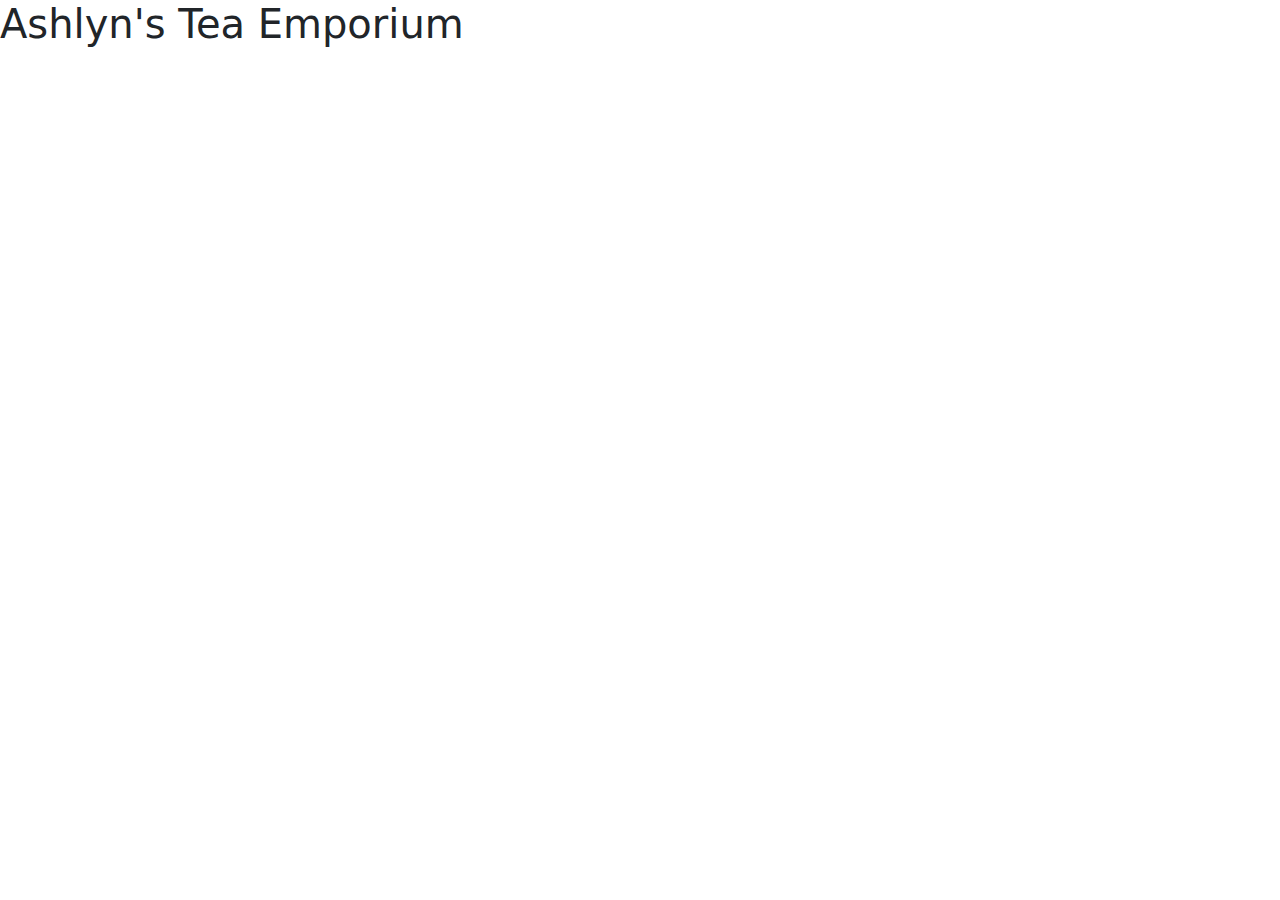
==== index.html @ 47ded027 "Added project structure and basic html to index" ====
<!doctype html>
<html lang="en">

<head>
    <meta charset="utf-8">
    <meta name="viewport" content="width=device-width, initial-
scale=1">
    <title>Bootstrap example</title>
    <link href="https://cdn.jsdelivr.net/npm/bootstrap@5.2.0-
beta1/dist/css/bootstrap.min.css" rel="stylesheet" integrity="sha384-
0evHe/X+R7YkIZDRvuzKMRqM+OrBnVFBL6DOitfPri4tjfHxaWutUpFmBp4vmVo
r" crossorigin="anonymous">
</head>

<body>
    <!-- this includes both the Bootstrap and Popper JS -->
    <script src="https://cdn.jsdelivr.net/npm/bootstrap@5.2.0-
beta1/dist/js/bootstrap.bundle.min.js" integrity="sha384-
pprn3073KE6tl6bjs2QrFaJGz5/SUsLqktiwsUTF55Jfv3qYSDhgCecCxMW52nD
2" crossorigin="anonymous"></script>

    <header>
        <h1>Ashlyn's Tea Emporium</h1>
       
    </header>

    <main>
     
    </main>

</body>

</html>
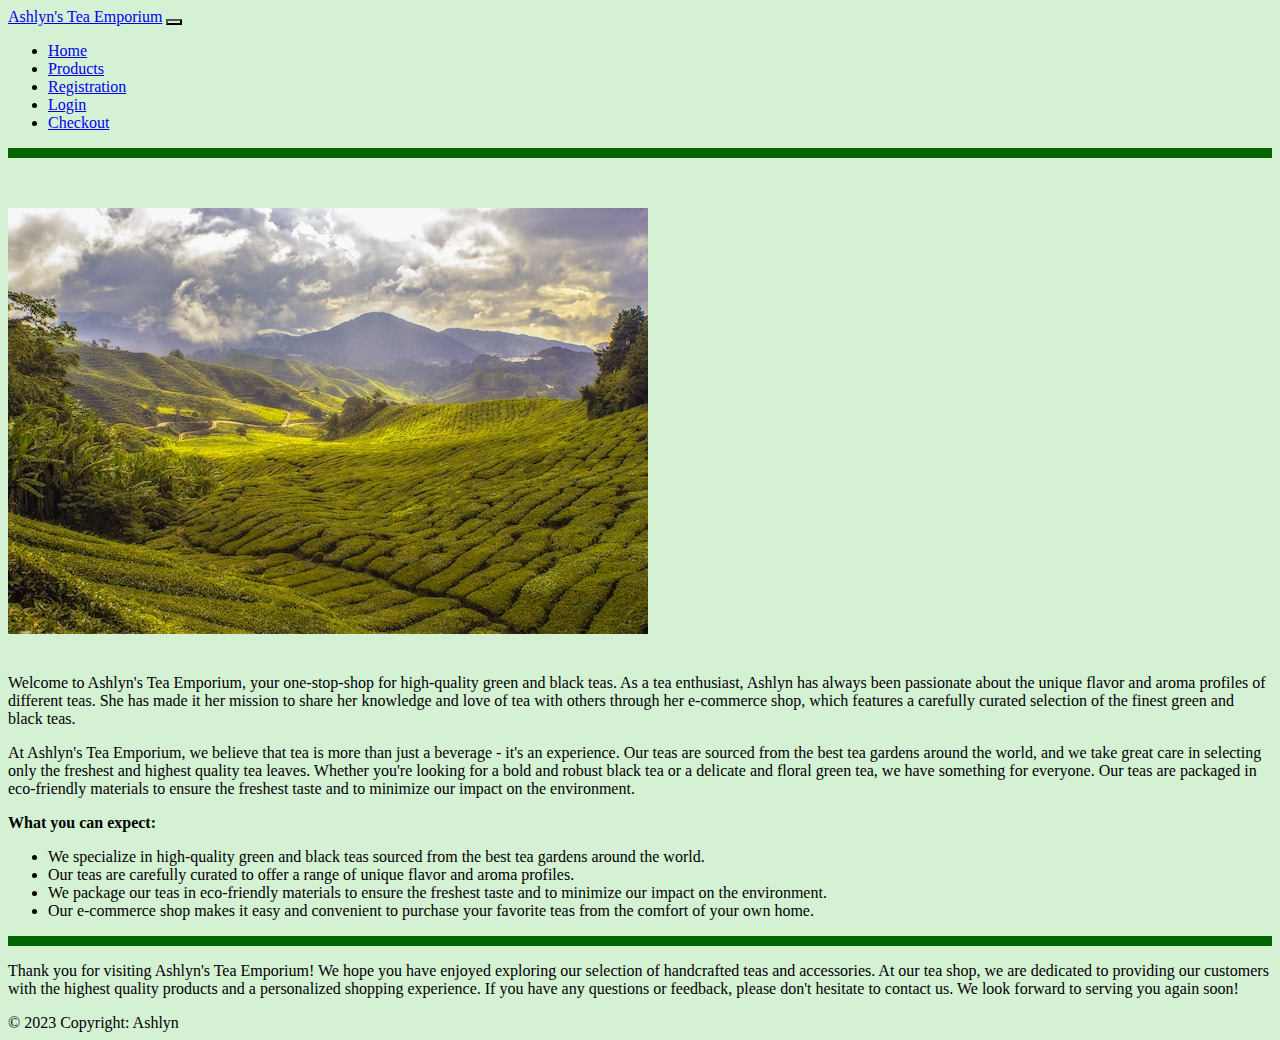
==== commit a7ede223: "w/e" ====
--- a/index.html
+++ b/index.html
@@ -5,29 +5,126 @@
     <meta charset="utf-8">
     <meta name="viewport" content="width=device-width, initial-
 scale=1">
-    <title>Bootstrap example</title>
-    <link href="https://cdn.jsdelivr.net/npm/bootstrap@5.2.0-
-beta1/dist/css/bootstrap.min.css" rel="stylesheet" integrity="sha384-
-0evHe/X+R7YkIZDRvuzKMRqM+OrBnVFBL6DOitfPri4tjfHxaWutUpFmBp4vmVo
-r" crossorigin="anonymous">
+    <title>Ashlyn's Tea Emporium</title>
+    <link href="https://cdn.jsdelivr.net/npm/bootstrap@5.2.3/dist/css/bootstrap.min.css" rel="stylesheet"
+        integrity="sha384-rbsA2VBKQhggwzxH7pPCaAqO46MgnOM80zW1RWuH61DGLwZJEdK2Kadq2F9CUG65" crossorigin="anonymous">
+    <link rel="stylesheet" href="styles/stylesheet.css">
 </head>
 
 <body>
     <!-- this includes both the Bootstrap and Popper JS -->
-    <script src="https://cdn.jsdelivr.net/npm/bootstrap@5.2.0-
-beta1/dist/js/bootstrap.bundle.min.js" integrity="sha384-
-pprn3073KE6tl6bjs2QrFaJGz5/SUsLqktiwsUTF55Jfv3qYSDhgCecCxMW52nD
-2" crossorigin="anonymous"></script>
+    <script src="https://cdn.jsdelivr.net/npm/bootstrap@5.2.3/dist/js/bootstrap.bundle.min.js"
+        integrity="sha384-kenU1KFdBIe4zVF0s0G1M5b4hcpxyD9F7jL+jjXkk+Q2h455rYXK/7HAuoJl+0I4"
+        crossorigin="anonymous"></script>
+
 
     <header>
-        <h1>Ashlyn's Tea Emporium</h1>
-       
+        <!--Added the navigation at the top-->
+        <nav class="navbar navbar-expand-lg bg-body-tertiary">
+            <div class="container-fluid">
+                <a class="navbar-brand" href="index.html">Ashlyn's Tea Emporium</a>
+                <button class="navbar-toggler" type="button" data-bs-toggle="collapse"
+                    data-bs-target="#navbarSupportedContent" aria-controls="navbarSupportedContent"
+                    aria-expanded="false" aria-label="Toggle navigation">
+                    <span class="navbar-toggler-icon"></span>
+                </button>
+                <div class="collapse navbar-collapse" id="navbarSupportedContent">
+                    <ul class="navbar-nav me-auto mb-2 mb-lg-0">
+                        <li class="nav-item">
+                            <a class="nav-link active" aria-current="page" href="index.html">Home</a>
+                        </li>
+                        <li class="nav-item">
+                            <a class="nav-link" href="products.html">Products</a>
+                        </li>
+                        <li class="nav-item">
+                            <a class="nav-link" href="registration.html">Registration</a>
+                        </li>
+                        <li class="nav-item">
+                            <a class="nav-link" href="login.html">Login</a>
+                        </li>
+                        <li class="nav-item">
+                            <a class="nav-link" href="checkout.html">Checkout</a>
+                        </li>
+                    </ul>
+                </div>
+            </div>
+        </nav>
     </header>
+    <main>
 
-    <main>
-     
+        <!-- container for styling the img-->
+        <div class="text-center border-darkgreen">
+            <img src="images/teafarm.jpg" id="img1" class="" alt="picture of a teafarm">
+        </div>
+
+        <!-- container for the text content-->
+        <div class="container p-4">
+            <p>
+                Welcome to Ashlyn's Tea Emporium, your one-stop-shop for high-quality green and black teas. As a tea
+                enthusiast, Ashlyn has always been passionate about the unique flavor and aroma profiles of different
+                teas. She has made it her mission to share her knowledge and love of tea with others through her
+                e-commerce shop, which features a carefully curated selection of the finest green and black teas.
+            </p>
+
+            <p>
+                At Ashlyn's Tea Emporium, we believe that tea is more than just a beverage - it's an experience. Our
+                teas are sourced from the best tea gardens around the world, and we take great care in selecting only
+                the freshest and highest quality tea leaves. Whether you're looking for a bold and robust black tea or a
+                delicate and floral green tea, we have something for everyone. Our teas are packaged in eco-friendly
+                materials to ensure the freshest taste and to minimize our impact on the environment.
+            </p>
+
+            <p>
+                <b>What you can expect:</b>
+            <ul>
+                <li>
+                    We specialize in high-quality green and black teas sourced from the best tea gardens around the
+                    world.
+                </li>
+                <li>
+                    Our teas are carefully curated to offer a range of unique flavor and aroma profiles.
+                </li>
+                <li>
+                    We package our teas in eco-friendly materials to ensure the freshest taste and to minimize our
+                    impact on the environment.
+                </li>
+                <li>
+                    Our e-commerce shop makes it easy and convenient to purchase your favorite teas from the comfort of
+                    your own home.
+                </li>
+            </ul>
+
+        </div>
     </main>
 
+    <!-- Footer -->
+    <footer class=" text-center border-top pt-3 border-darkgreen">
+        <!-- Grid container -->
+        <div class="container p-4">
+
+
+
+            <div class="mb-4">
+                <p>
+                    Thank you for visiting Ashlyn's Tea Emporium! We hope you have enjoyed exploring our selection of
+                    handcrafted teas and accessories. At our tea shop, we are dedicated to providing our customers with
+                    the highest quality products and a personalized shopping experience. If you have any questions or
+                    feedback, please don't hesitate to contact us. We look forward to serving you again soon!
+                </p>
+            </div>
+
+
+        </div>
+        <!-- Grid container -->
+
+        <!-- Copyright -->
+        <div class="text-center p-3">
+            © 2023 Copyright: Ashlyn
+        </div>
+        <!-- Copyright -->
+
+    </footer>
+    <!-- Footer -->
 </body>
 
 </html>--- a/styles/stylesheet.css
+++ b/styles/stylesheet.css
@@ -0,0 +1,28 @@
+
+* {
+    background-color: rgb(212, 241, 212);
+}
+
+#img1 {
+    margin-top: 50px;
+    margin-bottom: 20px;
+}
+
+.indexcontent {
+    width:70%;
+}
+
+.border-darkgreen{
+    border-top: 10px solid darkgreen !important;
+}
+
+.divider{
+    margin-top: 50px;
+    margin-bottom: 20px;
+}
+
+.card {
+    background-color: #fff !important;
+    border: 3px solid #000 !important;
+  }
+
